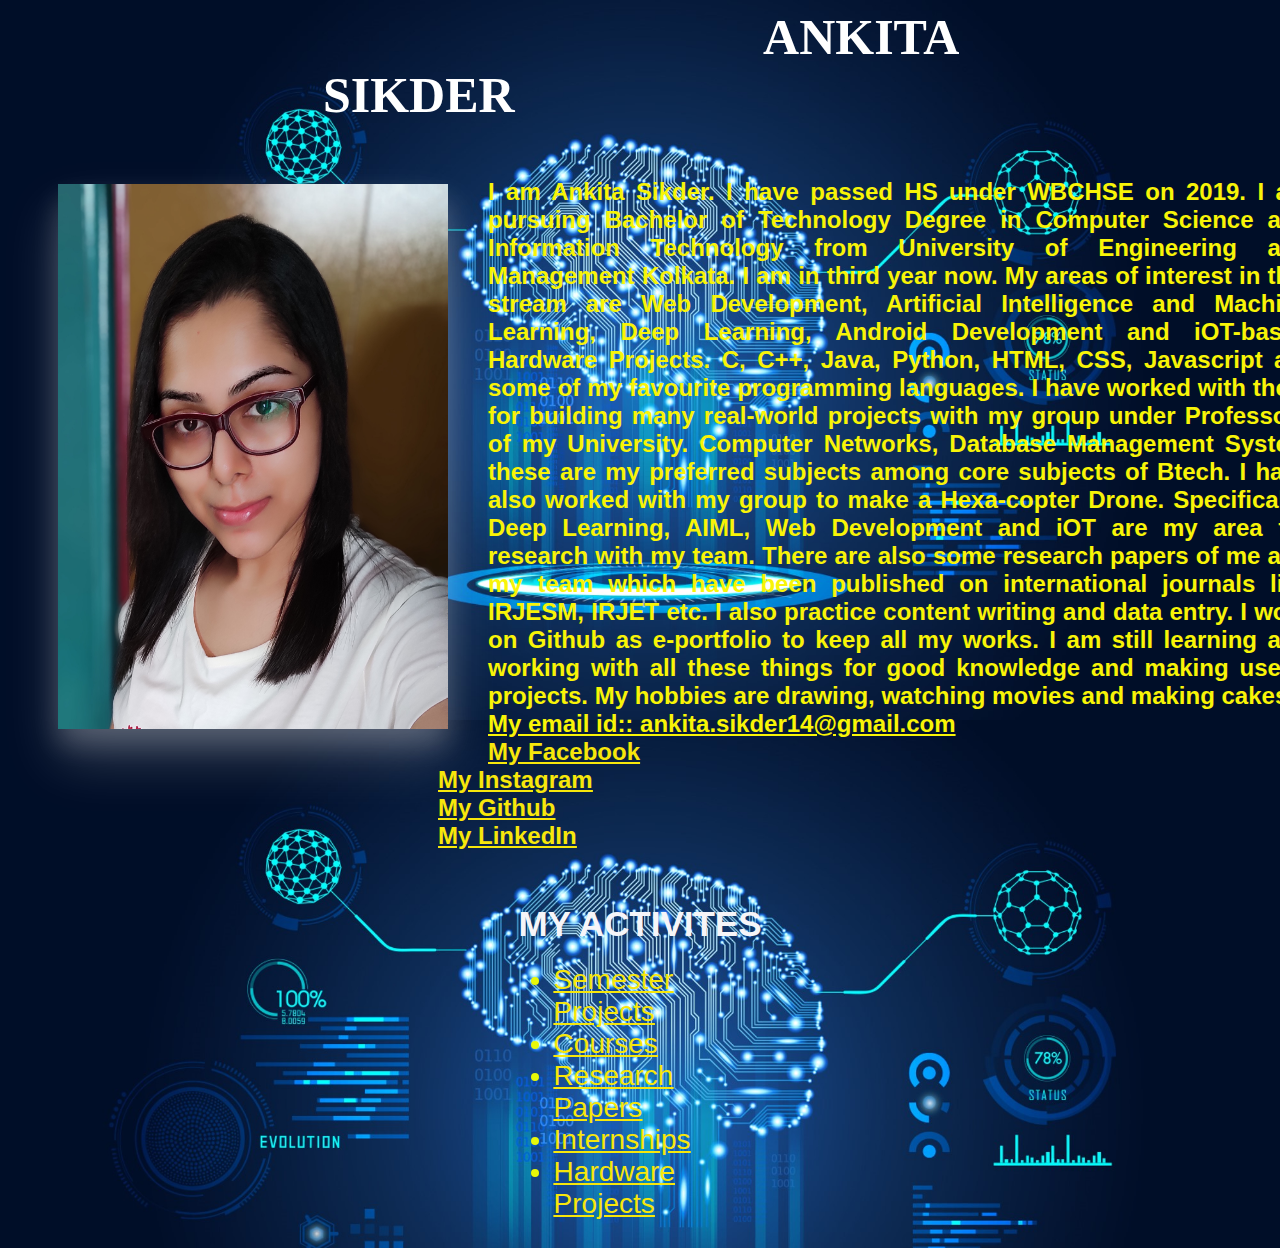
==== index.html @ ca80805e "ADDED AND CREATED AND UPDATED BY ANKITA" ====
<!doctype html>
<html lang="en">
<!--Created by ANKITA SIKDER
email:ankita.sikder14@gmail.com-->
<head>
    <link rel="icon" href="A.jpg">
    <!-- Required meta tags -->
    <meta charset="utf-8">
    <meta name="viewport" content="width=device-width, initial-scale=1">
     <title>Ankita's web site</title>
     <link rel="stylesheet" href="index.css">
</head>
    <body>
        <center><h1>ANKITA SIKDER</h1></center>
        <figure>
            <img src="A.jpg"  align="left" height="545px" width="500px">
        </figure>
        
            <div class="pok">
                <p style="text-align: justify;">
                <strong>I am Ankita Sikder. I have passed HS under WBCHSE on 2019. I am pursuing Bachelor of Technology Degree in Computer Science and Information Technology from University of Engineering and Management Kolkata. I am in third year now. My areas of interest in this stream are Web Development, Artificial Intelligence and Machine Learning, Deep Learning, Android Development and iOT-based Hardware Projects. C, C++, Java, Python, HTML, CSS, Javascript are some of my favourite programming languages. I have worked with them for building many real-world projects with my group under Professors of my University. Computer Networks, Database Management System these are my preferred subjects among core subjects of Btech. I have also worked with my group to make a Hexa-copter Drone. Specifically, Deep Learning, AIML, Web Development and iOT are my area for research with my team. There are also some research papers of me and my team which have been published on international journals like IRJESM, IRJET etc. I also practice content writing and data entry. I work on Github as e-portfolio to keep all my works. I am still learning and working with all these things for good knowledge and making useful projects. My hobbies are drawing, watching movies and making cakes.
                <br>
                <u>My email id:: ankita.sikder14@gmail.com </u>
                <br>
                <a class="class" href="https://www.facebook.com/ankita.sikder.104/"><u>My Facebook</u></a>
                <br>
                <a class="class" href="https://www.instagram.com/ankita.sikder14/"><u>My Instagram</u></a>
                <br>
                <a class="class" href="https://github.com/ankitasikder/"><u>My Github</u></a>
                <br>
                <a class="class" href="https://www.linkedin.com/"><u>My LinkedIn</u></a>
                </strong>
                </p>
            </div>
            <center><h2>MY ACTIVITES</h2></center>
            <ul>
                <li><a class="class1" href="SemProjects.html"><u>Semester Projects</a></u></li>
                <li><a class="class1" href="courses.html"><u>Courses</a></u></li>
                <li><a class="class1" href="research.html"><u>Research Papers</a></u></li>
                <li><a class="class1" href="intership.html"><u>Internships</a></u></li>
                <li><a class="class1" href="hardware.html"><u>Hardware Projects</a></u></li>
            </ul>

</body>
</html>
---- index.css ----
body{
  background-image: url(semprojbg.jpg);
  background-size: 100%;
  background-repeat: repeat;
}
.gallery {
    display: flex;
    padding: 0 0px;
  }
  figure {
    margin-top: 60px;
    width: 390px;
    box-shadow: 0 30px 50px 0 rgba(255, 255, 255, 0.2), 0 15px 25px 0 rgba(255, 255, 255, 0.19);
    float: left;
    margin-left: 50px;
    
  }
  figure img {
    width: 100%;
    
  }
h1
{
   margin-left: 35%;
   margin-right: 35%;
   margin-top: 10%;
   display: inline;
   color: rgb(255, 255, 255);
   font-family: Cambria, Cochin, Georgia, Times, 'Times New Roman', serif;
   font-size: 50px;
  font-weight: bold;
}
.pok{
    margin-left: 400px;
    margin-top: 0px;
    margin-right: 300px;
    font-size: 24px;
    padding: 30px;
    color: rgb(248, 244, 7);
    width: 69%; 
    text-align: justify;
    font-family: Arial, Helvetica, sans-serif;
  }
  h2{
  margin-left: 35%;
   margin-right: 35%;
   margin-top: 10px;
   display: inline;
   color: rgb(246, 245, 248);
   font-family: Cambria, Cochin, Georgia, Times, 'Times New Roman', serif;
   font-size: 35px;
   font-family: Arial, Helvetica, sans-serif;
  }
  ul{
    margin-top: 20px;
    margin-left: 40%;
    margin-right: 40%;
    font-size: 28px;
    color:rgb(232, 248, 8);
    font-style: bold;
    font-family: Arial, Helvetica, sans-serif;
  }
  ul :hover{
    color: rgb(11, 240, 221);
  }
  /*Created by ANKITA SIKDER
email:ankita.sikder14@gmail.com
*/
  .class{
    color: rgb(247, 231, 11);
    font-size: 24px;
  }
  .class:hover{
      color: rgb(22, 242, 238);
  }
  .class1{
    color: rgb(247, 231, 11);
    font-size: 28px;
  }
  .class1:hover{
      color: rgb(22, 242, 238);
  }
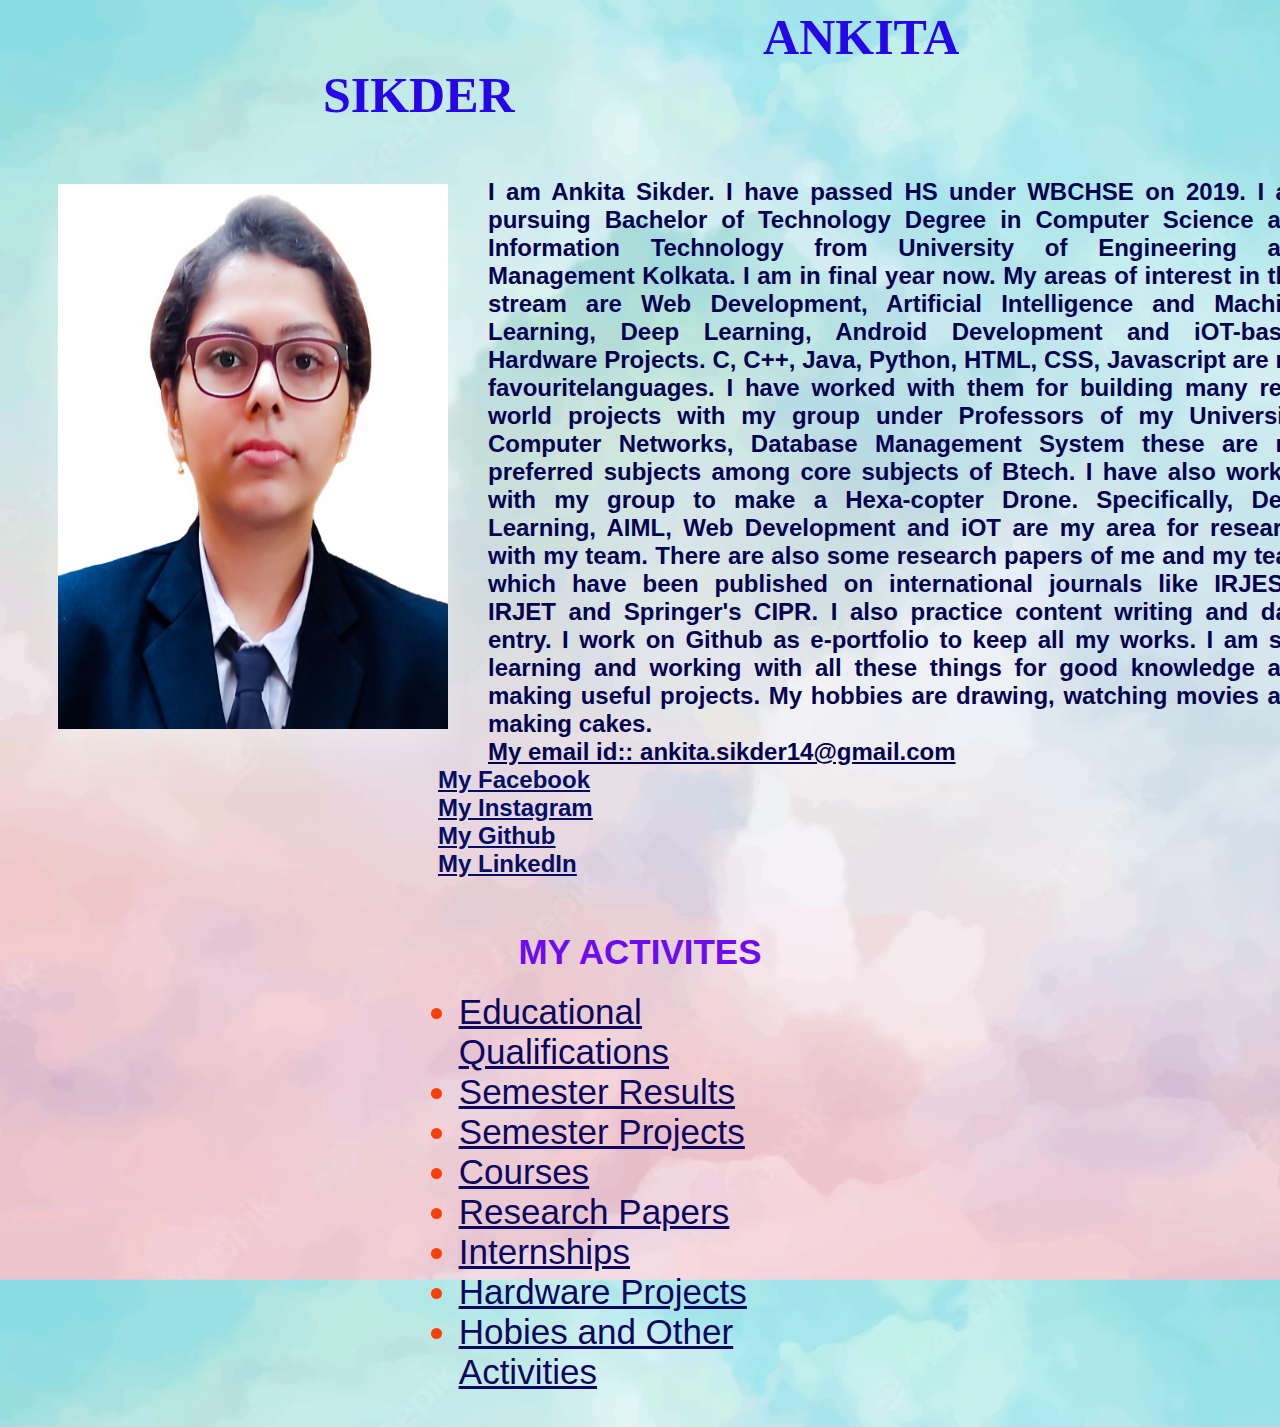
==== commit 8eb7ef5f: "CREATED AND ADDED BY ANKITA" ====
--- a/index.html
+++ b/index.html
@@ -13,12 +13,12 @@
     <body>
         <center><h1>ANKITA SIKDER</h1></center>
         <figure>
-            <img src="A.jpg"  align="left" height="545px" width="500px">
+            <img src="ANKITA-CV-PHOTO.jpg"  align="left" height="545px" width="500px">
         </figure>
         
             <div class="pok">
                 <p style="text-align: justify;">
-                <strong>I am Ankita Sikder. I have passed HS under WBCHSE on 2019. I am pursuing Bachelor of Technology Degree in Computer Science and Information Technology from University of Engineering and Management Kolkata. I am in third year now. My areas of interest in this stream are Web Development, Artificial Intelligence and Machine Learning, Deep Learning, Android Development and iOT-based Hardware Projects. C, C++, Java, Python, HTML, CSS, Javascript are some of my favourite programming languages. I have worked with them for building many real-world projects with my group under Professors of my University. Computer Networks, Database Management System these are my preferred subjects among core subjects of Btech. I have also worked with my group to make a Hexa-copter Drone. Specifically, Deep Learning, AIML, Web Development and iOT are my area for research with my team. There are also some research papers of me and my team which have been published on international journals like IRJESM, IRJET etc. I also practice content writing and data entry. I work on Github as e-portfolio to keep all my works. I am still learning and working with all these things for good knowledge and making useful projects. My hobbies are drawing, watching movies and making cakes.
+                <strong>I am Ankita Sikder. I have passed HS under WBCHSE on 2019. I am pursuing Bachelor of Technology Degree in Computer Science and Information Technology from University of Engineering and Management Kolkata. I am in final year now. My areas of interest in this stream are Web Development, Artificial Intelligence and Machine Learning, Deep Learning, Android Development and iOT-based Hardware Projects. C, C++, Java, Python, HTML, CSS, Javascript are my favouritelanguages. I have worked with them for building many real-world projects with my group under Professors of my University. Computer Networks, Database Management System these are my preferred subjects among core subjects of Btech. I have also worked with my group to make a Hexa-copter Drone. Specifically, Deep Learning, AIML, Web Development and iOT are my area for research with my team. There are also some research papers of me and my team which have been published on international journals like IRJESM, IRJET and Springer's CIPR. I also practice content writing and data entry. I work on Github as e-portfolio to keep all my works. I am still learning and working with all these things for good knowledge and making useful projects. My hobbies are drawing, watching movies and making cakes.
                 <br>
                 <u>My email id:: ankita.sikder14@gmail.com </u>
                 <br>
@@ -34,11 +34,14 @@
             </div>
             <center><h2>MY ACTIVITES</h2></center>
             <ul>
+                <li><a class="class1" href="otheredu.html"><u>Educational Qualifications</a></u></li>
+                <li><a class="class1" href="semresults.html"><u>Semester Results</a></u></li>
                 <li><a class="class1" href="SemProjects.html"><u>Semester Projects</a></u></li>
                 <li><a class="class1" href="courses.html"><u>Courses</a></u></li>
                 <li><a class="class1" href="research.html"><u>Research Papers</a></u></li>
                 <li><a class="class1" href="intership.html"><u>Internships</a></u></li>
                 <li><a class="class1" href="hardware.html"><u>Hardware Projects</a></u></li>
+                <li><a class="class1" href="drawing.html"><u>Hobies and Other Activities</a></u></li>
             </ul>
 
 </body>
--- a/index.css
+++ b/index.css
@@ -1,6 +1,6 @@
 body{
-  background-image: url(semprojbg.jpg);
-  background-size: 100%;
+  background-image: url(main.jpg);
+  background-size: 150%;
   background-repeat: repeat;
 }
 .gallery {
@@ -25,7 +25,7 @@
    margin-right: 35%;
    margin-top: 10%;
    display: inline;
-   color: rgb(255, 255, 255);
+   color: rgb(39, 5, 233);
    font-family: Cambria, Cochin, Georgia, Times, 'Times New Roman', serif;
    font-size: 50px;
   font-weight: bold;
@@ -36,7 +36,7 @@
     margin-right: 300px;
     font-size: 24px;
     padding: 30px;
-    color: rgb(248, 244, 7);
+    color: rgb(4, 3, 80);
     width: 69%; 
     text-align: justify;
     font-family: Arial, Helvetica, sans-serif;
@@ -46,38 +46,38 @@
    margin-right: 35%;
    margin-top: 10px;
    display: inline;
-   color: rgb(246, 245, 248);
+   color: rgb(110, 11, 240);
    font-family: Cambria, Cochin, Georgia, Times, 'Times New Roman', serif;
    font-size: 35px;
    font-family: Arial, Helvetica, sans-serif;
   }
   ul{
     margin-top: 20px;
-    margin-left: 40%;
-    margin-right: 40%;
-    font-size: 28px;
-    color:rgb(232, 248, 8);
+    margin-left: 32.5%;
+    margin-right: 32.5%;
+    font-size: 35px;
+    color:rgb(248, 64, 8);
     font-style: bold;
     font-family: Arial, Helvetica, sans-serif;
   }
   ul :hover{
-    color: rgb(11, 240, 221);
+    color: rgb(11, 118, 240);
   }
   /*Created by ANKITA SIKDER
 email:ankita.sikder14@gmail.com
 */
   .class{
-    color: rgb(247, 231, 11);
+    color: rgb(5, 14, 102);
     font-size: 24px;
   }
   .class:hover{
-      color: rgb(22, 242, 238);
+      color: rgb(151, 15, 241);
   }
   .class1{
-    color: rgb(247, 231, 11);
-    font-size: 28px;
+    color: rgb(13, 7, 95);
+    font-size: 35px;
   }
   .class1:hover{
-      color: rgb(22, 242, 238);
+      color: rgb(150, 11, 243);
   }
  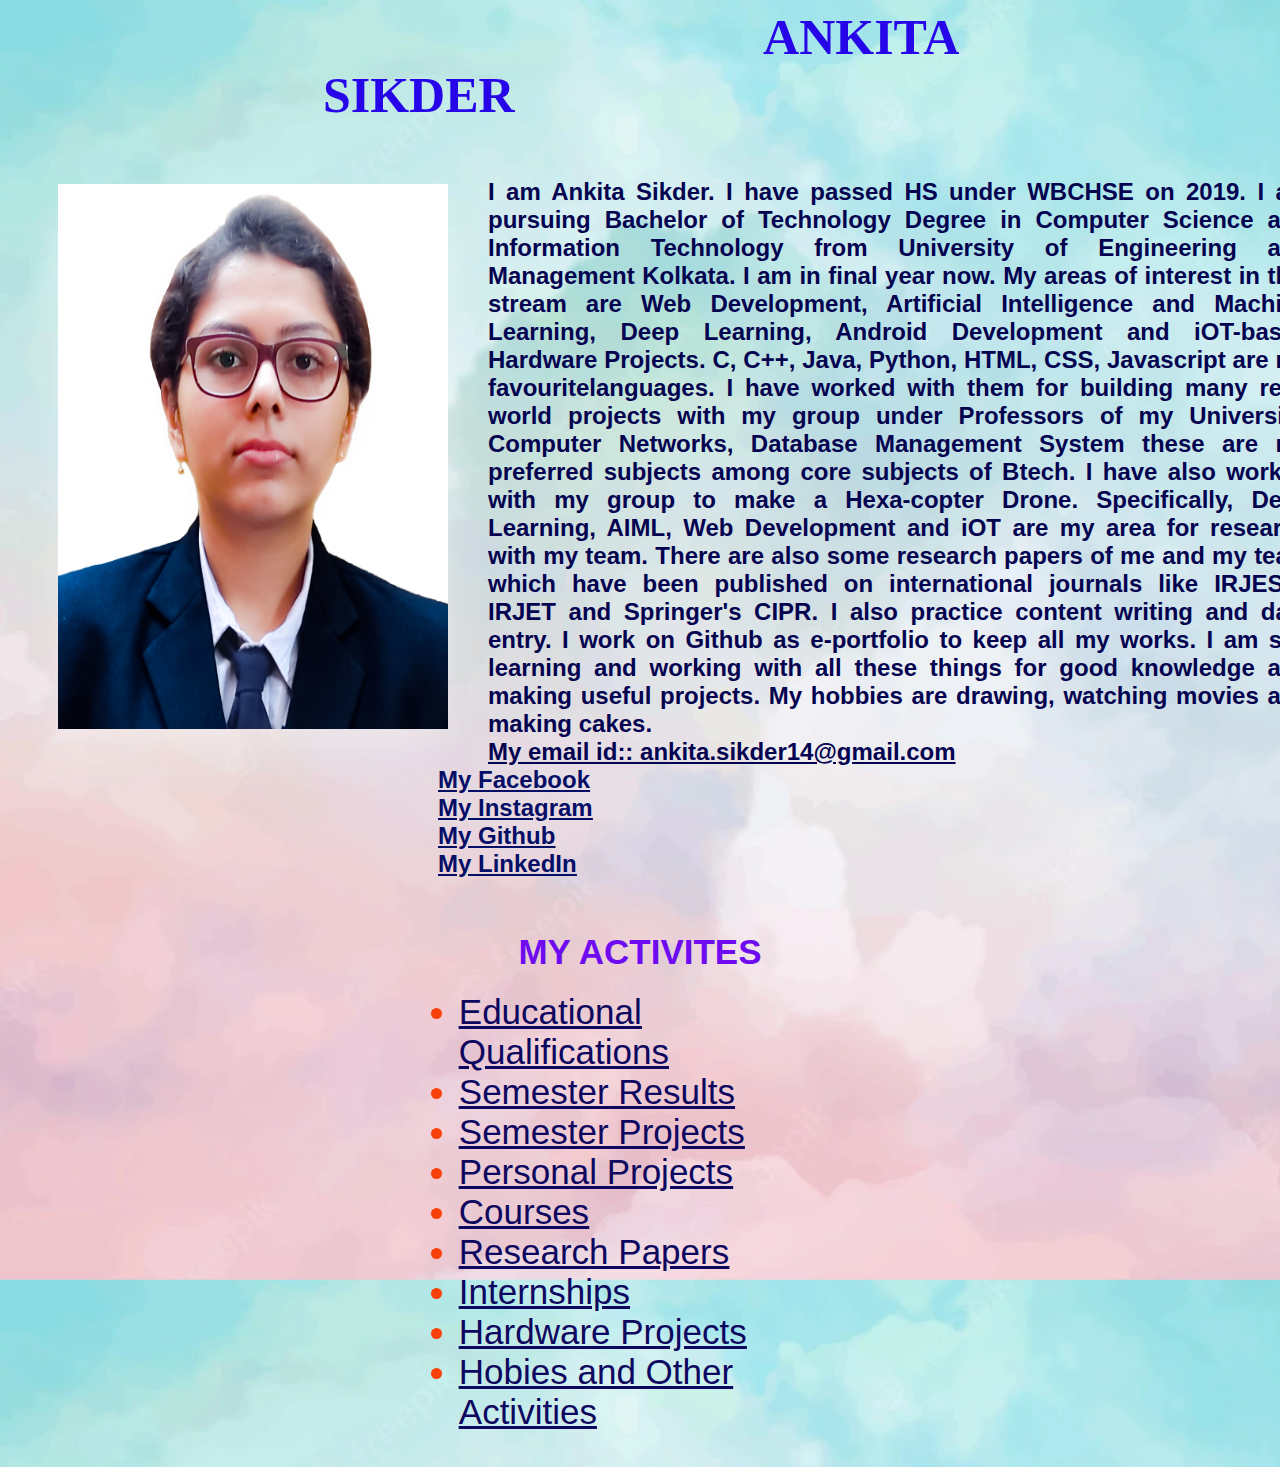
==== commit aaf84773: "CREATED AND ADDED BY ANKITA" ====
--- a/index.html
+++ b/index.html
@@ -37,6 +37,7 @@
                 <li><a class="class1" href="otheredu.html"><u>Educational Qualifications</a></u></li>
                 <li><a class="class1" href="semresults.html"><u>Semester Results</a></u></li>
                 <li><a class="class1" href="SemProjects.html"><u>Semester Projects</a></u></li>
+                <li><a class="class1" href="personalprojects.html"><u>Personal Projects</a></u></li>
                 <li><a class="class1" href="courses.html"><u>Courses</a></u></li>
                 <li><a class="class1" href="research.html"><u>Research Papers</a></u></li>
                 <li><a class="class1" href="intership.html"><u>Internships</a></u></li>
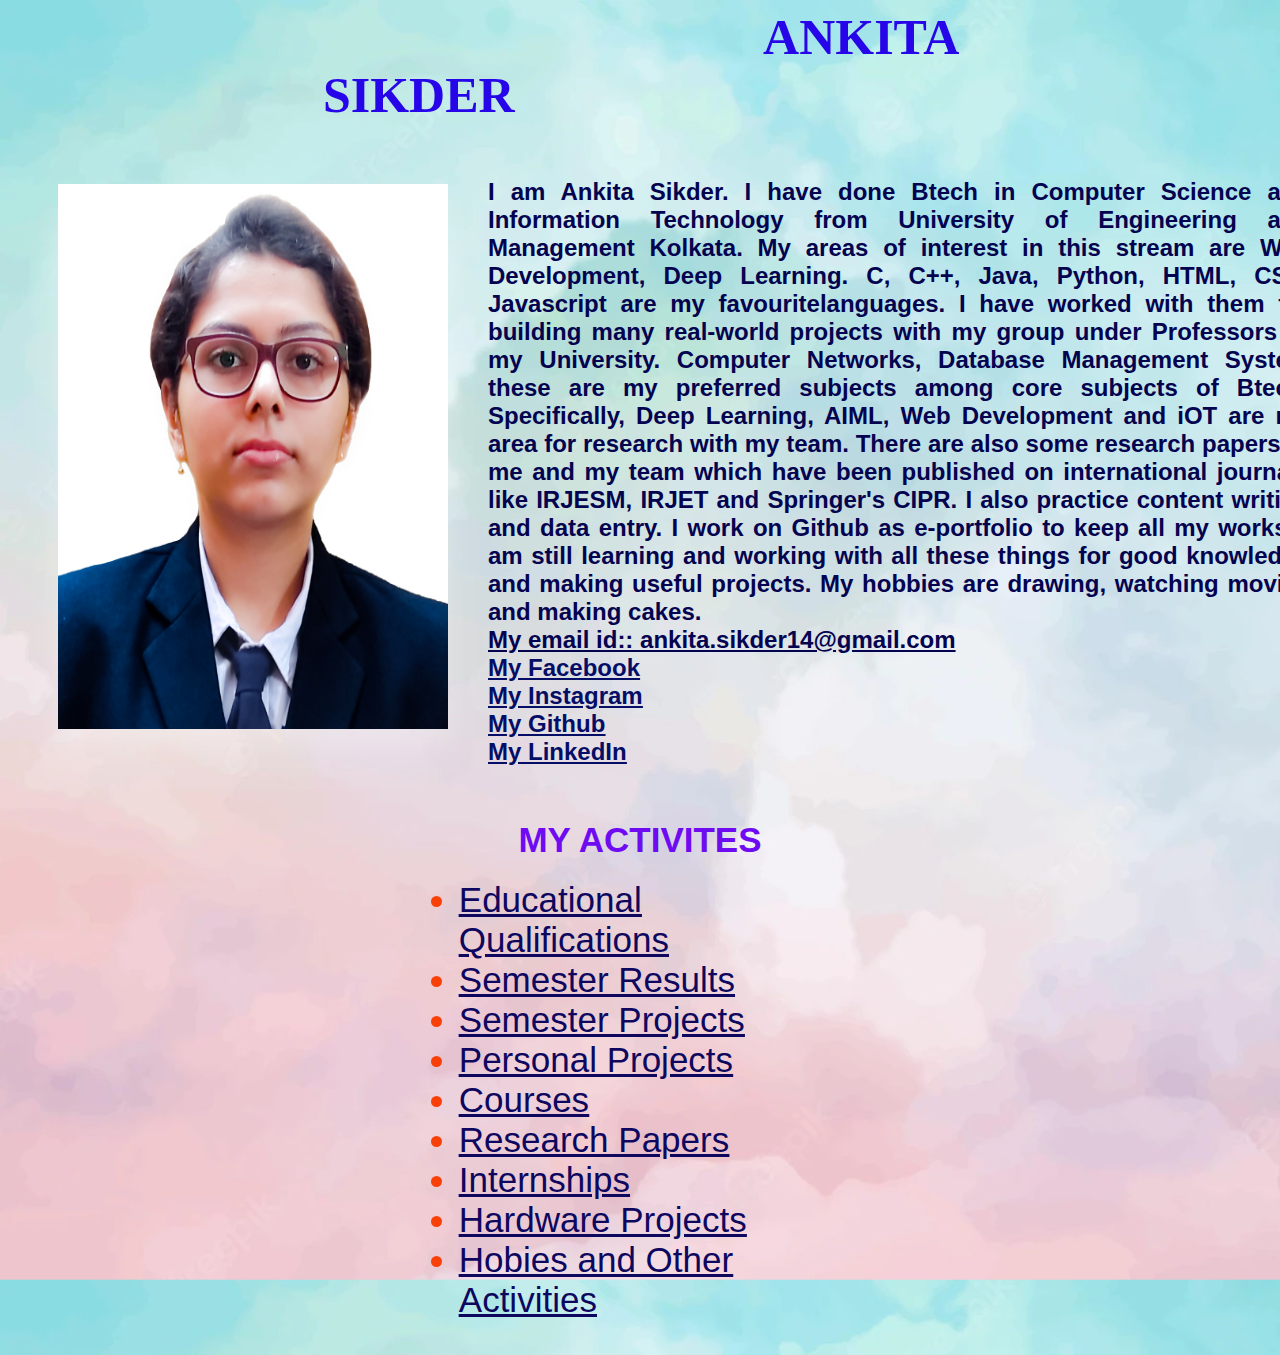
==== commit ef312552: "Update index.html" ====
--- a/index.html
+++ b/index.html
@@ -18,7 +18,7 @@
         
             <div class="pok">
                 <p style="text-align: justify;">
-                <strong>I am Ankita Sikder. I have passed HS under WBCHSE on 2019. I am pursuing Bachelor of Technology Degree in Computer Science and Information Technology from University of Engineering and Management Kolkata. I am in final year now. My areas of interest in this stream are Web Development, Artificial Intelligence and Machine Learning, Deep Learning, Android Development and iOT-based Hardware Projects. C, C++, Java, Python, HTML, CSS, Javascript are my favouritelanguages. I have worked with them for building many real-world projects with my group under Professors of my University. Computer Networks, Database Management System these are my preferred subjects among core subjects of Btech. I have also worked with my group to make a Hexa-copter Drone. Specifically, Deep Learning, AIML, Web Development and iOT are my area for research with my team. There are also some research papers of me and my team which have been published on international journals like IRJESM, IRJET and Springer's CIPR. I also practice content writing and data entry. I work on Github as e-portfolio to keep all my works. I am still learning and working with all these things for good knowledge and making useful projects. My hobbies are drawing, watching movies and making cakes.
+                <strong>I am Ankita Sikder. I have done Btech in Computer Science and Information Technology from University of Engineering and Management Kolkata. My areas of interest in this stream are Web Development, Deep Learning. C, C++, Java, Python, HTML, CSS, Javascript are my favouritelanguages. I have worked with them for building many real-world projects with my group under Professors of my University. Computer Networks, Database Management System these are my preferred subjects among core subjects of Btech. Specifically, Deep Learning, AIML, Web Development and iOT are my area for research with my team. There are also some research papers of me and my team which have been published on international journals like IRJESM, IRJET and Springer's CIPR. I also practice content writing and data entry. I work on Github as e-portfolio to keep all my works. I am still learning and working with all these things for good knowledge and making useful projects. My hobbies are drawing, watching movies and making cakes.
                 <br>
                 <u>My email id:: ankita.sikder14@gmail.com </u>
                 <br>
